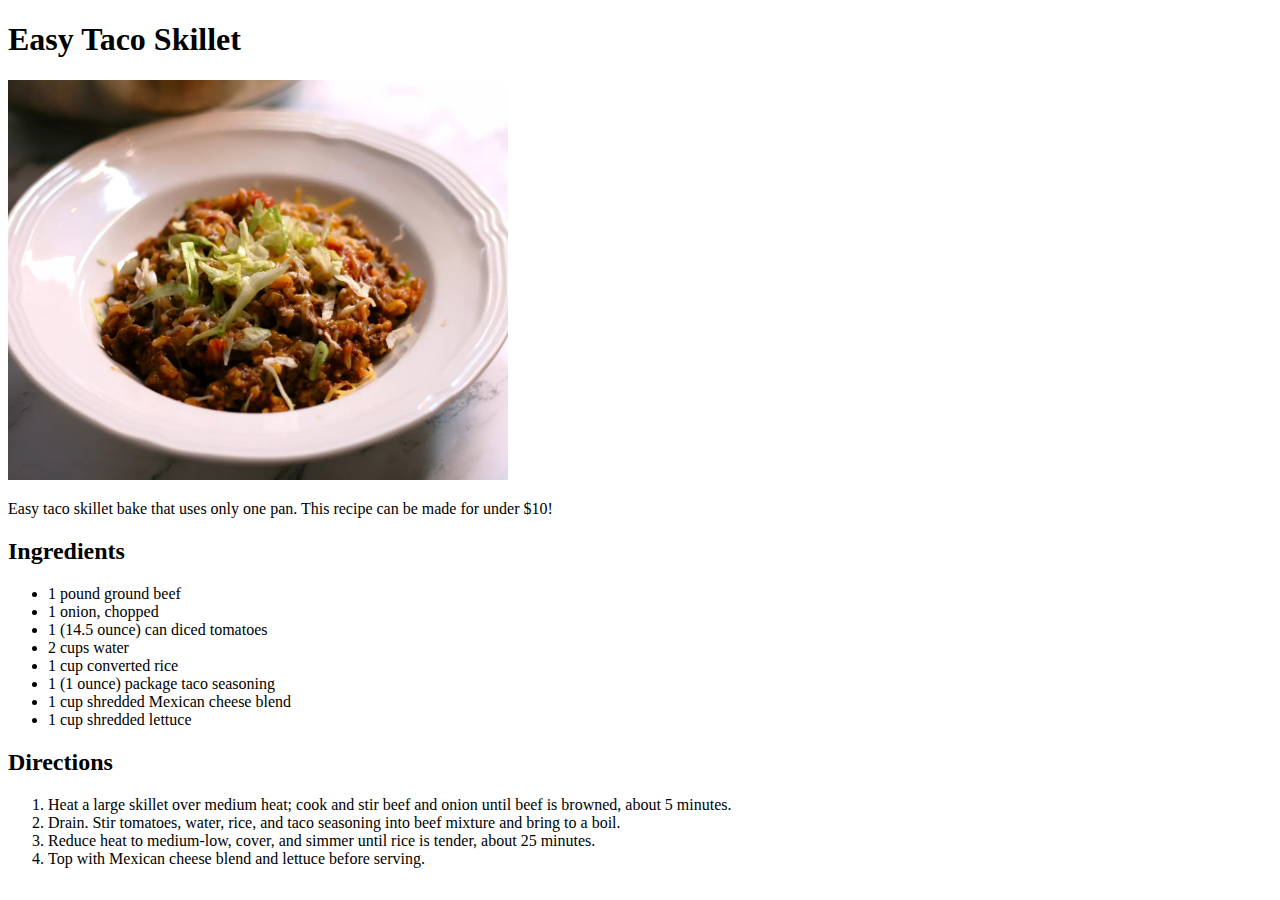
==== recipes/Easy-Taco-Skillet.html @ d7464a3b "Added two additional recipe files and assests to project." ====
<!DOCTYPE html>
<html lang="en">
<head>
    <meta charset="UTF-8">
    <meta name="viewport" content="width=device-width, initial-scale=1.0">
    <title>EASY TACO SKILLET</title>
</head>
<body>
    <h1>Easy Taco Skillet</h1>

    <img src="../recipes-images/ETS.webp" alt="ETS" height="400" width="500">

    <p>Easy taco skillet bake that uses only one pan. This recipe can be made for under $10!</p>

    <h2>Ingredients</h2>
        <ul>
            <li>1 pound ground beef</li>
            <li>1 onion, chopped</li>
            <li>1 (14.5 ounce) can diced tomatoes</li>
            <li>2 cups water</li>
            <li>1 cup converted rice</li>
            <li>1 (1 ounce) package taco seasoning</li>
            <li>1 cup shredded Mexican cheese blend</li>
            <li>1 cup shredded lettuce</li>
        </ul>

    <h2>Directions</h2>
        <ol>
            <li>Heat a large skillet over medium heat; cook and stir beef and onion until beef is browned, about 5 minutes.</li>
            <li>Drain. Stir tomatoes, water, rice, and taco seasoning into beef mixture and bring to a boil.</li>
            <li>Reduce heat to medium-low, cover, and simmer until rice is tender, about 25 minutes.</li>
            <li>Top with Mexican cheese blend and lettuce before serving.</li>
        </ol>

</body>
</html>
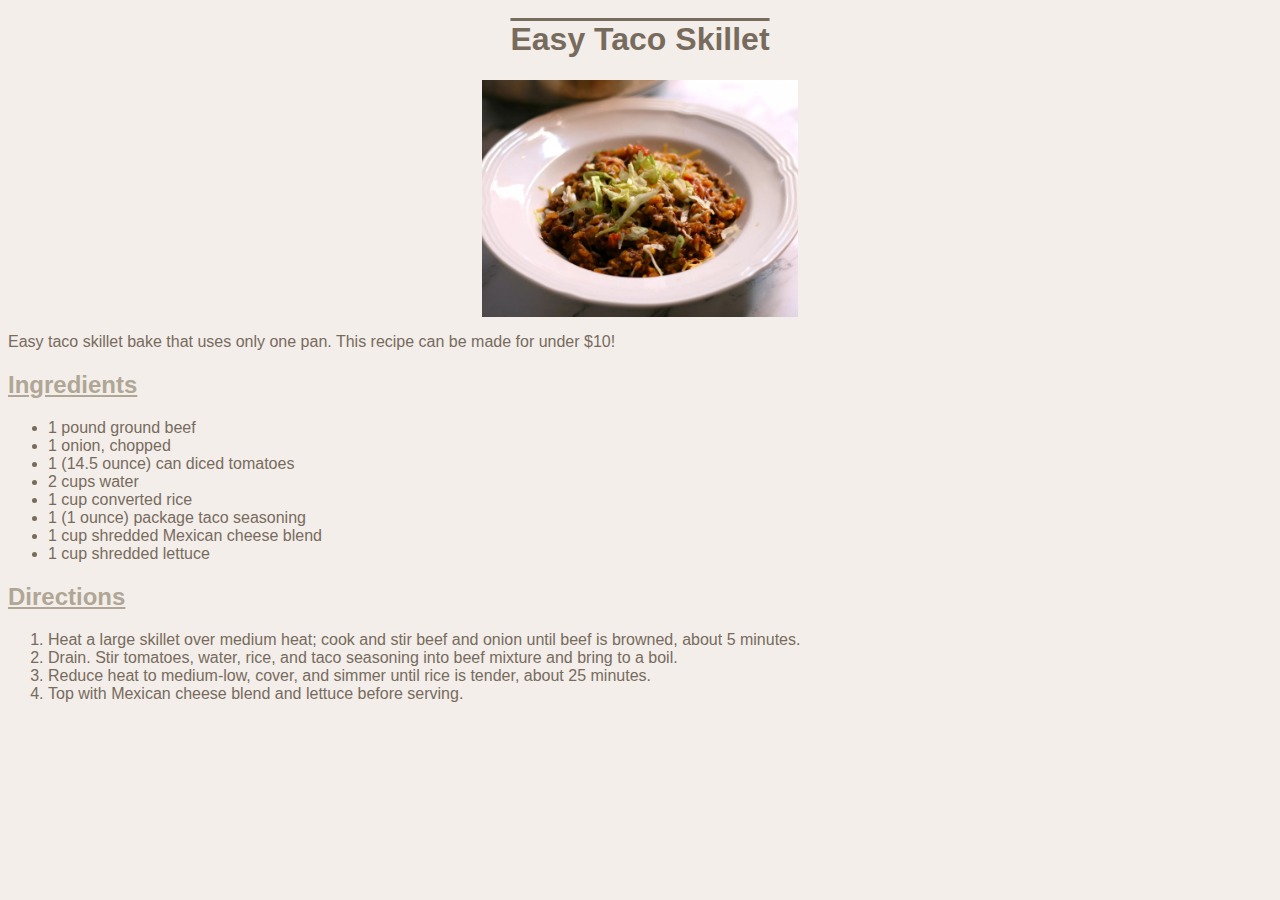
==== commit 6f5f9c1a: "Added in CSS file, made adjustments to overall layout." ====
--- a/recipes/Easy-Taco-Skillet.html
+++ b/recipes/Easy-Taco-Skillet.html
@@ -4,11 +4,12 @@
     <meta charset="UTF-8">
     <meta name="viewport" content="width=device-width, initial-scale=1.0">
     <title>EASY TACO SKILLET</title>
+    <link rel="stylesheet" href="../styles.css">
 </head>
 <body>
     <h1>Easy Taco Skillet</h1>
 
-    <img src="../recipes-images/ETS.webp" alt="ETS" height="400" width="500">
+    <img src="../recipes-images/ETS.webp" alt="ETS">
 
     <p>Easy taco skillet bake that uses only one pan. This recipe can be made for under $10!</p>
 
--- a/styles.css
+++ b/styles.css
@@ -0,0 +1,28 @@
+* {
+    background-color: #F3EEEA
+    ;
+    font-family: Verdana, sans-serif;
+}
+
+h1 {
+    color: #776B5D;
+    text-align: center;
+    text-decoration: overline;
+}
+
+h2 {
+    color: #B0A695;
+    text-decoration: underline;
+}
+
+img {
+    height: auto;
+    margin-left: auto;
+    margin-right: auto;
+    width: 25%;
+    display: block;
+}
+
+p, ul, ol {
+    color: #776B5D;
+}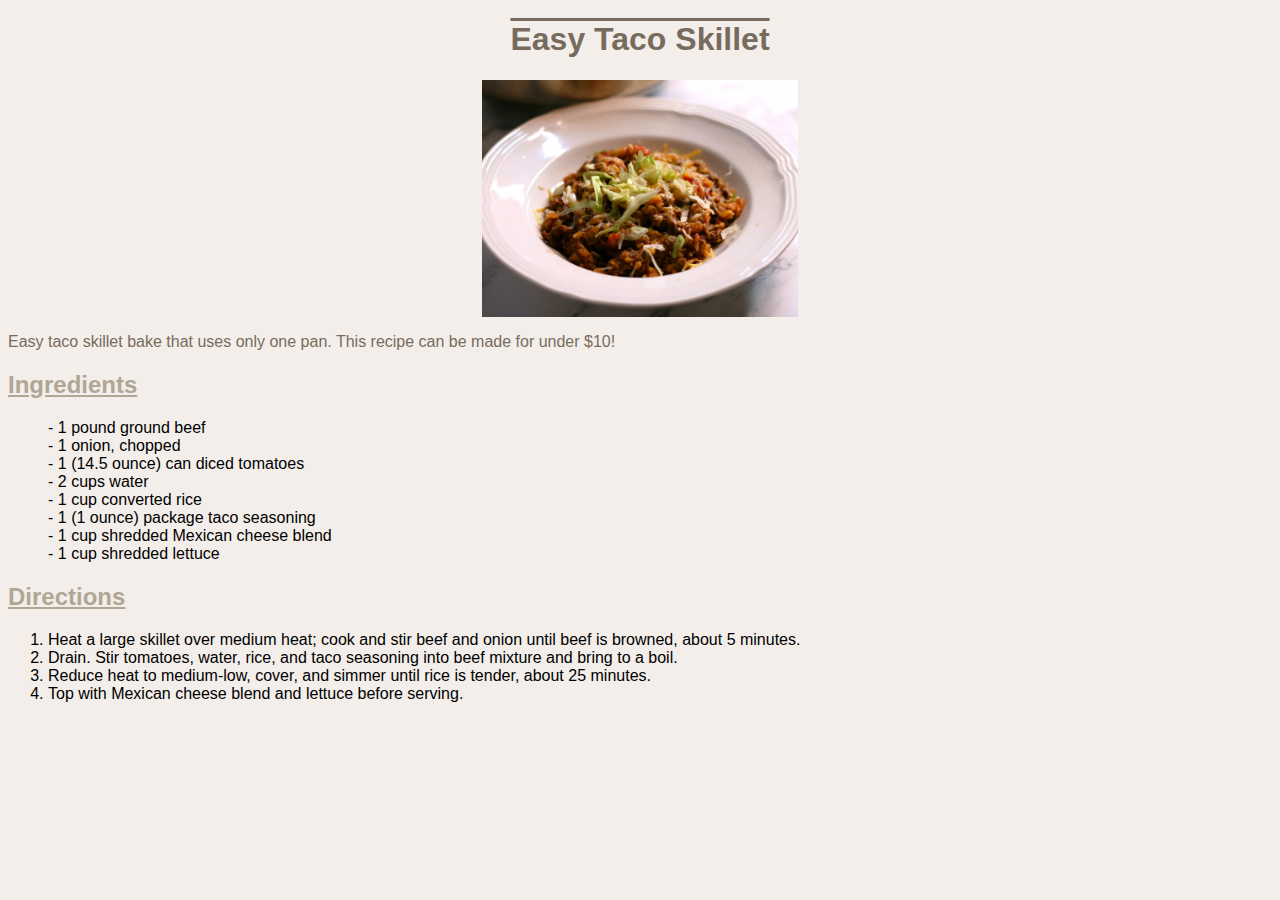
==== commit 9480f1d4: "CSS Updates" ====
--- a/recipes/Easy-Taco-Skillet.html
+++ b/recipes/Easy-Taco-Skillet.html
@@ -14,7 +14,8 @@
     <p>Easy taco skillet bake that uses only one pan. This recipe can be made for under $10!</p>
 
     <h2>Ingredients</h2>
-        <ul>
+        
+        <ul class="link">
             <li>1 pound ground beef</li>
             <li>1 onion, chopped</li>
             <li>1 (14.5 ounce) can diced tomatoes</li>
@@ -26,6 +27,7 @@
         </ul>
 
     <h2>Directions</h2>
+        
         <ol>
             <li>Heat a large skillet over medium heat; cook and stir beef and onion until beef is browned, about 5 minutes.</li>
             <li>Drain. Stir tomatoes, water, rice, and taco seasoning into beef mixture and bring to a boil.</li>
--- a/styles.css
+++ b/styles.css
@@ -1,3 +1,12 @@
+html {
+    box-sizing: border-box;
+  }
+  *,
+  *::before,
+  *::after {
+    box-sizing: inherit;
+  }
+
 * {
     background-color: #F3EEEA
     ;
@@ -23,6 +32,19 @@
     display: block;
 }
 
-p, ul, ol {
+p {
     color: #776B5D;
+}
+
+.link {
+    color: black;
+    text-decoration: none;
+}
+
+ul.link {
+    list-style-type: none;
+}
+
+ul.link > li:before {
+    content: " - ";
 }